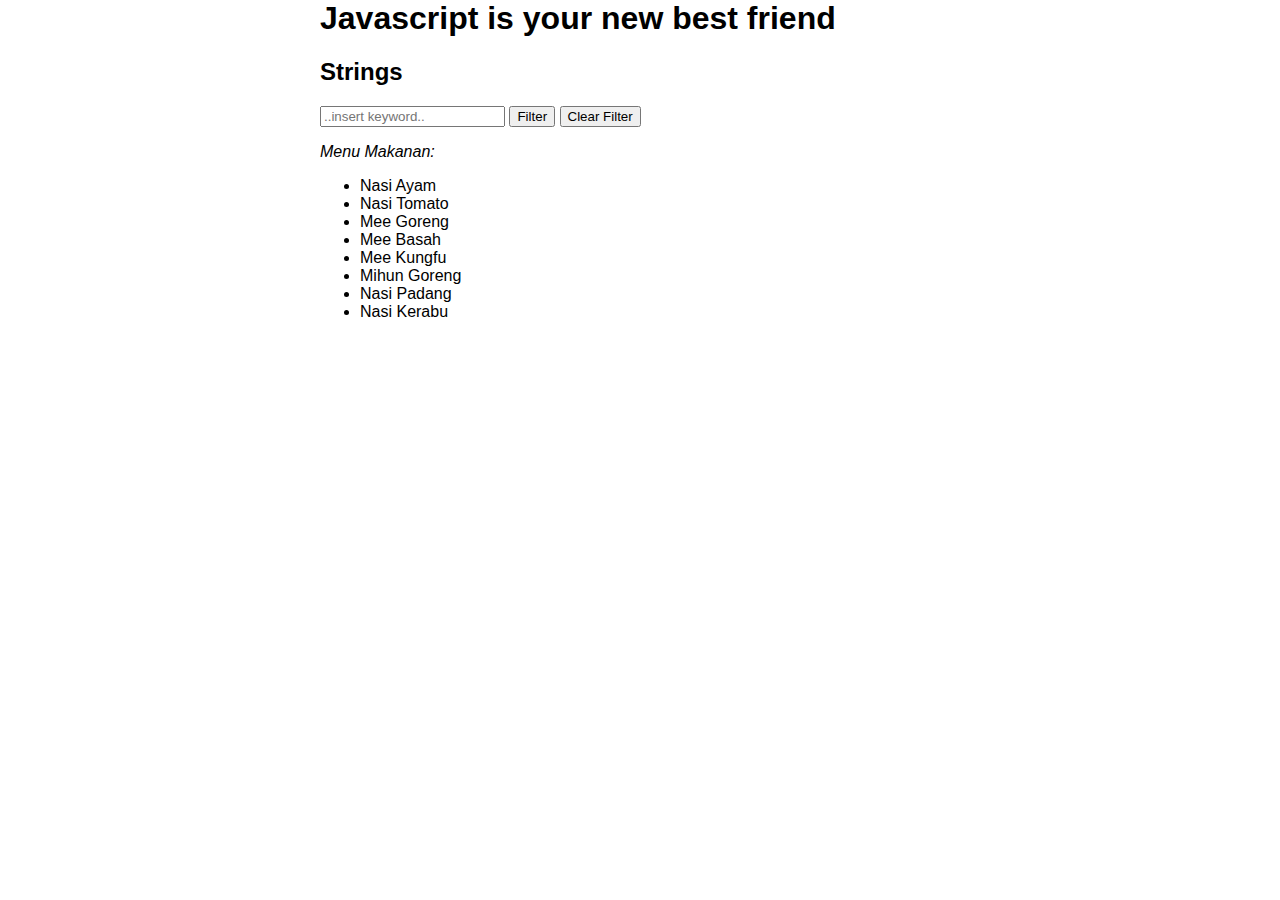
==== all-things-js.html @ 280cf1e4 "new javascript exercise" ====
<!DOCTYPE <!DOCTYPE html>
<html>
<head>
    <meta charset="utf-8" />
    <meta http-equiv="X-UA-Compatible" content="IE=edge">
    <title>All Things JS</title>
    <meta name="viewport" content="width=device-width, initial-scale=1">
    <style>
        html {
          font-family: sans-serif;
        }
        body {
          width: 50%;
          max-width: 800px;
          min-width: 480px;
          margin: 0 auto;
        }
    </style>
    
</head>
<body>
    <h1>Javascript is your new best friend</h1>
    <h2>Strings</h2>
    <p>
        <input type="text" placeholder="..insert keyword.." class="filterBox" />
        <button type="submit" class="filterButton">Filter</button>
        <button type="submit" class="resetFilter">Clear Filter</button>
    </p>
    <p>    
        <em>Menu Makanan:</em>
        <ul id="listMakanan"></ul>
    </p>
    <script src="scripts/all-things.js"></script>
</body>
</html>
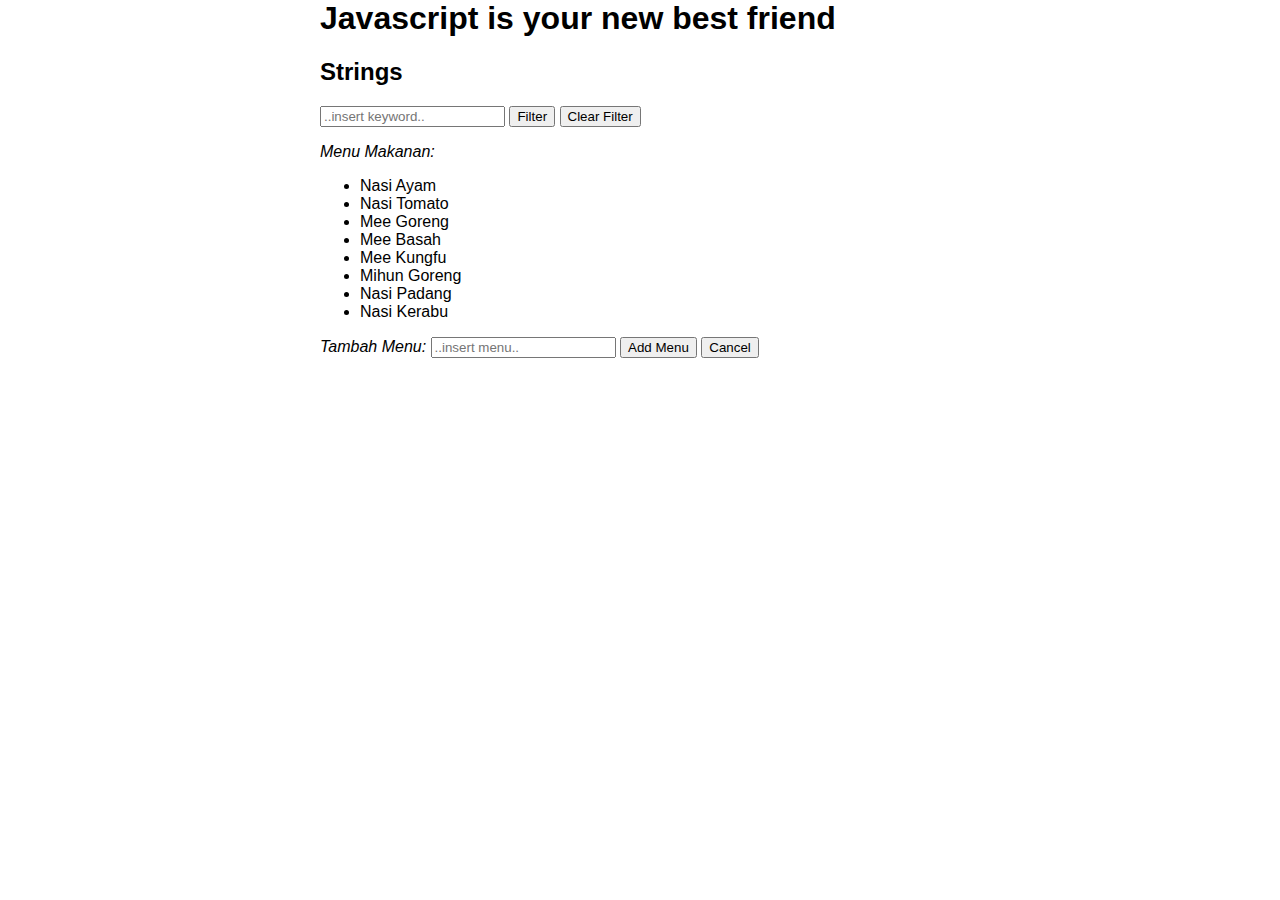
==== commit e52d1898: "completed assessment from MDN" ====
--- a/all-things-js.html
+++ b/all-things-js.html
@@ -24,12 +24,18 @@
     <p>
         <input type="text" placeholder="..insert keyword.." class="filterBox" />
         <button type="submit" class="filterButton">Filter</button>
-        <button type="submit" class="resetFilter">Clear Filter</button>
+        <button type="button" class="resetFilter">Clear Filter</button>
     </p>
     <p>    
         <em>Menu Makanan:</em>
         <ul id="listMakanan"></ul>
     </p>
+    <p>
+        <em>Tambah Menu:</em>
+        <input type="text" placeholder="..insert menu.." class="newMenuField" />
+        <button type="submit" class="addNewMenuButton">Add Menu</button>
+        <button type="button" class="cancelButton">Cancel</button>
+    </p>
     <script src="scripts/all-things.js"></script>
 </body>
 </html>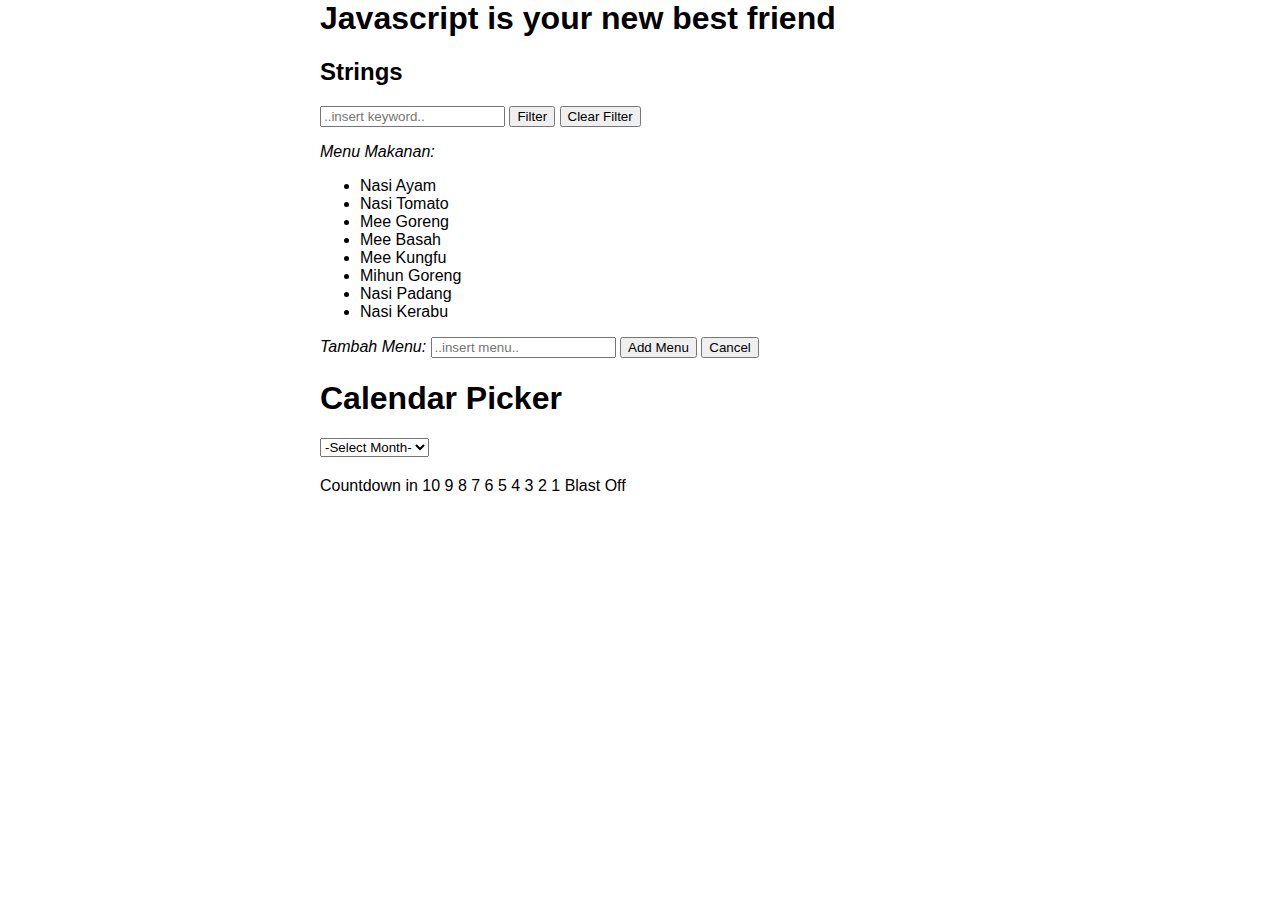
==== commit c3a956a0: "new codes" ====
--- a/all-things-js.html
+++ b/all-things-js.html
@@ -36,6 +36,13 @@
         <button type="submit" class="addNewMenuButton">Add Menu</button>
         <button type="button" class="cancelButton">Cancel</button>
     </p>
+    <h1>Calendar Picker</h1>
+    <p>
+        <select class="monthsPicker"></select>
+        <h2 class="embedMonth"></h2>
+        <ul class="calendar"></ul>
+    </p>
+    <div class="output"></div>
     <script src="scripts/all-things.js"></script>
 </body>
 </html>